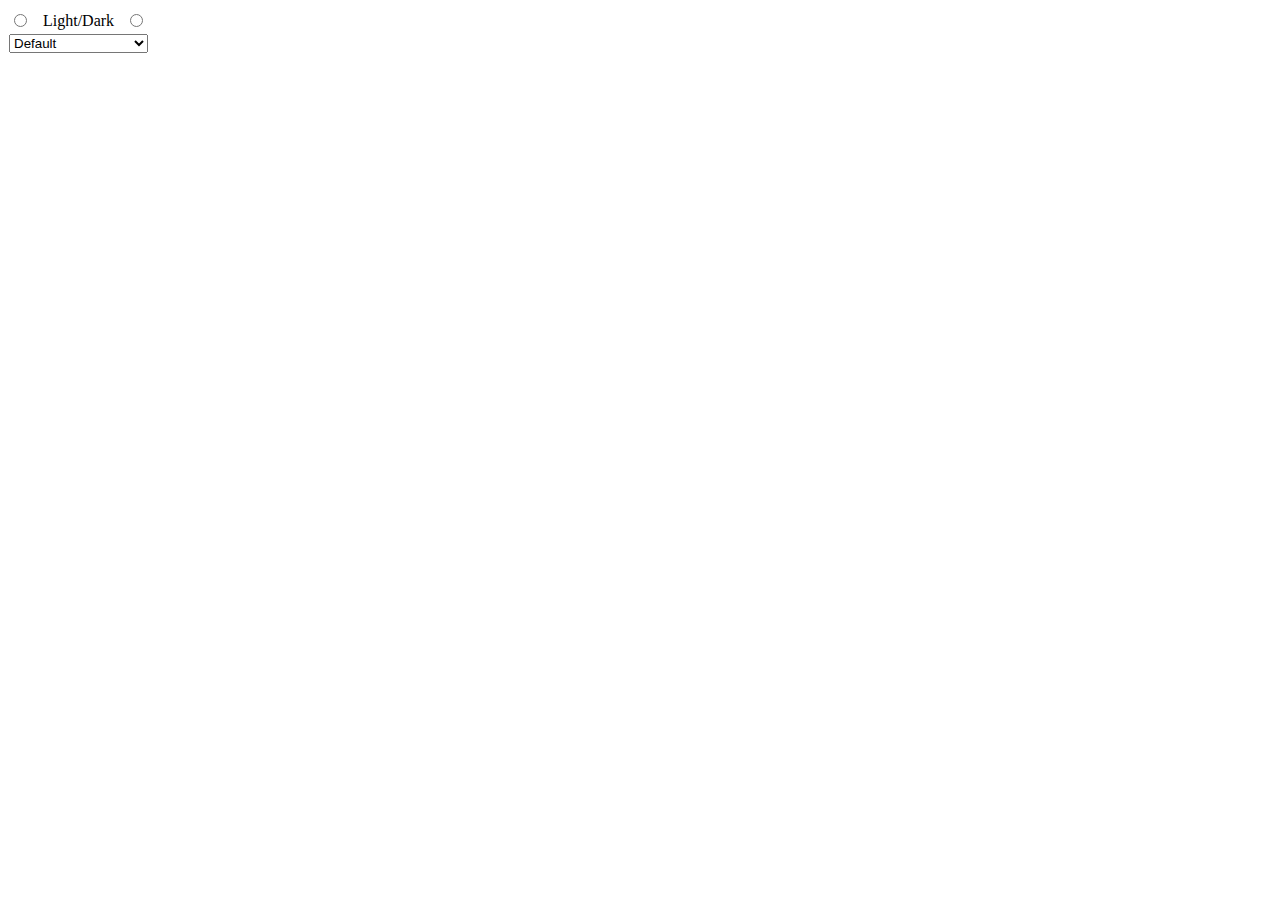
==== popup.html @ 6904737e "added art deco theme" ====
<!DOCTYPE html>
<html>
<head>
	<meta charset="utf-8">
	<meta name="viewport" content="width=device-width, initial-scale=1">
	<link rel="stylesheet" type="text/css" href="popup.css">
	<link rel="stylesheet" href="https://cdnjs.cloudflare.com/ajax/libs/font-awesome/6.0.0-beta3/css/all.min.css">
    
	<title></title>
</head>
<body>
	<table>
<!-- 		<tr>
		    <th><button id="resetButton"><i class="fas fa-trash"></i></button></th>
		    <th>On/Refresh</th>
		    <th><button id="refreshButton"><i class="fas fa-sync-alt"></i></button></th>
		</tr> -->
		<tr>
		    <td><input type="radio" name="mode" id="lightMode"></th>			
			<td><label for="nightMode">Light/Dark</label></th>
		    <td><input type="radio" name="mode" id="nightMode" class="light"></th>
		</tr>
		<tr>
			<td colspan="3">
				<select id="styleSelect">
				    <option value="default">Default</option>
				    <option value="blackboard">Blackboard</option>
				    <option value="ocean">Ocean</option>
				    <option value="purple2">UoM Purple</option>
				    <option value="deco">Art Deco</option>
				    <!-- <option value="blue-light">MMU Blue</option> -->
				    <option value="stylesheet">Stylesheet</option>
				    <!-- <option value="custom">Custom</option> -->
				</select>
			</td>
		</tr>

<!-- 		<tr>
			
			<td><input type="text" id="mainThemeLight" class="light"></td>
			<td><label for="mainThemeLight mainThemeDark">Theme</label></td>
			<td><input type="text" id="mainThemeDark"></td>
		</tr>
		<tr>
			
			<td><input type="text" id="backgroundMainLight" class="light"></td>
			<td><label for="backgroundMainLight backgroundMainDark">Background</label></td>
			<td><input type="text" id="backgroundMainDark"></td>
		</tr>
		<tr>
			
			<td><input type="text" id="mainTextLight" class="light"></td>
			<td><label for="mainTextLight mainTextDark">Main Text</label></td>
			<td><input type="text" id="mainTextDark"></td>
		</tr>
		<tr>
			
			<td><input type="text" id="fontLight" class="light"></td>
			<td><label for="fontLight fontDark">Font</label></td>
			<td><input type="text" id="fontDark"></td>
		</tr>
		<tr>
			
			<td><input type="text" id="backgroundMainOutlineLight" class="light"></td>
			<td><label for="backgroundMainOutlineLight backgroundMainOutlineDark">Background Outline</label></td>
			<td><input type="text" id="backgroundMainOutlineDark"></td>
		</tr>
		<tr>
			
			<td><input type="text" id="primaryButtonLight" class="light"></td>
			<td><label for="primaryButtonLight primaryButtonDark">Primary Button</label></td>
			<td><input type="text" id="primaryButtonDark"></td>
		</tr>
		<tr>
			
			<td><input type="text" id="primaryButtonTextLight" class="light"></td>
			<td><label for="primaryButtonTextLight primaryButtonTextDark">Primary Button Text</label></td>
			<td><input type="text" id="primaryButtonTextDark"></td>
		</tr>
		<tr>
			
			<td><input type="text" id="secondaryButtonLight" class="light"></td>
			<td><label for="secondaryButtonLight secondaryButtonDark">Secondary Button</label></td>
			<td><input type="text" id="secondaryButtonDark"></td>
		</tr>
		<tr>
			
			<td><input type="text" id="secondaryButtonTextLight" class="light"></td>
			<td><label for="secondaryButtonTextLight secondaryButtonTextDark">Secondary Button Text</label></td>
			<td><input type="text" id="secondaryButtonTextDark"></td>
		</tr> -->

</table>
<script src="popup.js"></script>
</body>
</html>
---- popup.css ----
/*body{
	background-color: #999;
}*/


table {
    border-spacing: 0;
}

button{
	background-color: #ddd;
	border: none;
	border-radius: 2px;
	padding: 2px 3px;
}

select{
	width: 100%;
	outline: none !important;
}

/*tr td:first-child, tr th:first-child {
	background-color: #fff;
	width: 30px;
	display: flex;
    justify-content: center;
    align-items: center;
    border-radius: 5px;
}

tr td:last-child, tr th:last-child{
	background-color: #fff;
	width: 30px;
	display: flex;
    justify-content: center;
    align-items: center;
    border-radius: 5px;
}*/

#nightMode, #lightMode{
	margin: 5px;
}

/*tr td:first-child input{
	background-color: #000;
	border: none;
	outline: none;
	color: #fff;
	margin: 5px;
	border-bottom: 1px solid #ccc;
	text-align: right;
	padding-right: 20px;
	width: 60px;
}*/

/*.light:after{
	content: '';
	position: absolute;
	height: 15px;
	width: 15px;
	top: 20px;
	right: 0;
	background-color: purple;
	z-index: 2;
}*/

tr td:nth-child(2) {
	padding: 0 10px;
}

/*This fixes checkboxes*/
.checkbox-container {
  display: flex;
  align-items: center;
/*  margin-bottom: 10px;*/
}

th input[type="checkbox"]{
  position: relative;
  width: 2em;
  height: 1em;
  margin-left: 0.5em;
  appearance: none;
  background: lightgrey;
  outline: none;
  border-radius: .5em;
  box-shadow: inset 0 0 5px rgba(0, 0, 0, .2);
  transition: .5s;
  margin-top: 6px;
/*  transform: scale(1.2);*/
}
th input:checked[type="checkbox"]{
  background: lightblue;
}
th input[type="checkbox"]:before{
  content: '';
  position: absolute;
  width: 1em;
  height: 1em;
  border-radius: 0.5em;
  top: 0;
  left: 0;
  background: white;
  transform: scale(1.1);
  box-shadow: 0 2px 5px rgba(0, 0, 0, 0.2);
  transition: .5s;
}
th input:checked[type="checkbox"]:before{
  left: 1em;
}
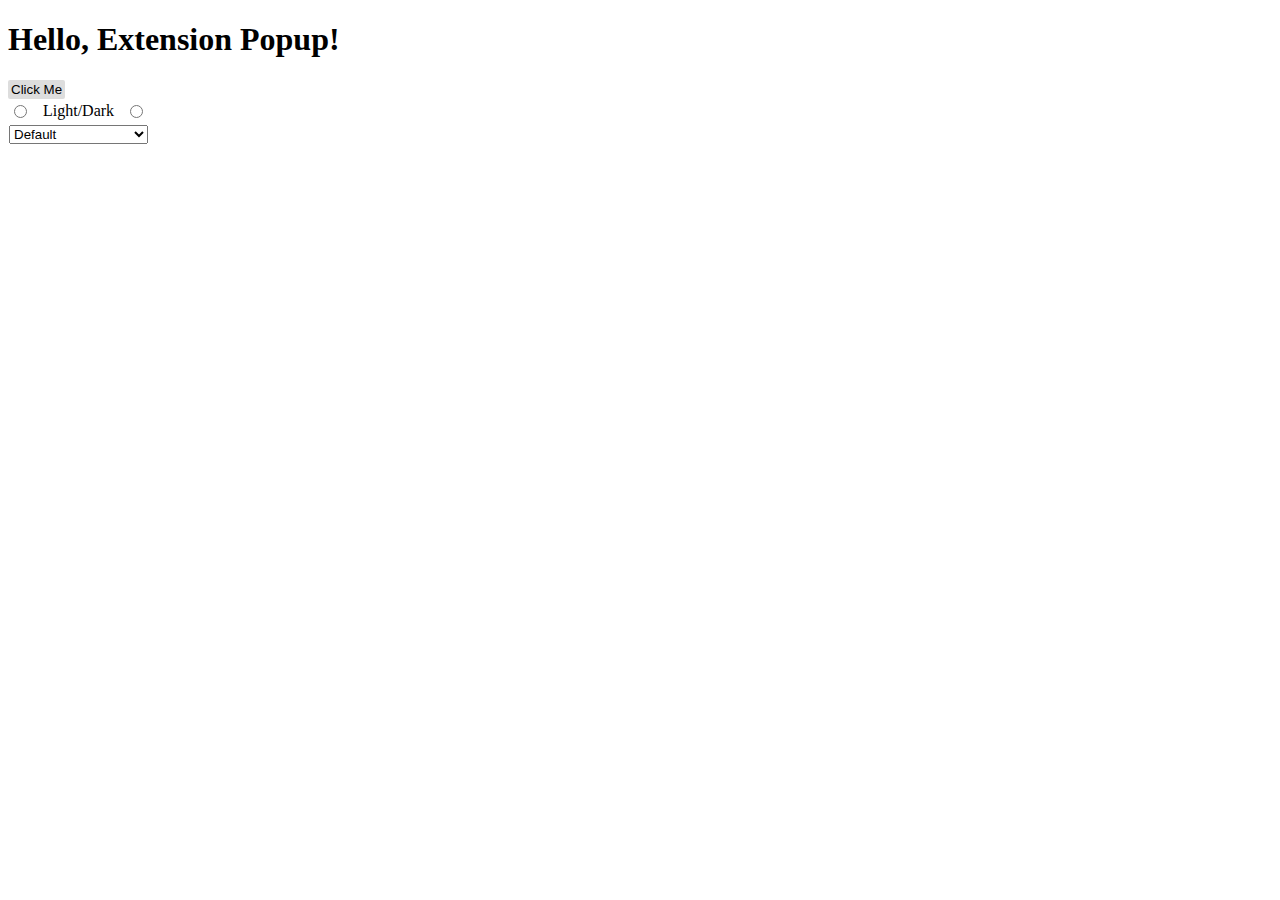
==== commit 13d6ad38: "added send message function for firefox" ====
--- a/popup.html
+++ b/popup.html
@@ -9,6 +9,10 @@
 	<title></title>
 </head>
 <body>
+	    <div class="popup-content">
+        <h1>Hello, Extension Popup!</h1>
+        <button id="popup-button">Click Me</button>
+    </div>
 	<table>
 <!-- 		<tr>
 		    <th><button id="resetButton"><i class="fas fa-trash"></i></button></th>
@@ -28,12 +32,23 @@
 				    <option value="ocean">Ocean</option>
 				    <option value="purple2">UoM Purple</option>
 				    <option value="deco">Art Deco</option>
-				    <!-- <option value="blue-light">MMU Blue</option> -->
-				    <option value="stylesheet">Stylesheet</option>
+				    <option value="tron">Tron</option>
+				    <option value="rustic">Rustic</option>
+				    <option value="camo">Camo</option>
+				    <!-- <option value="stylesheet">Stylesheet</option> -->
 				    <!-- <option value="custom">Custom</option> -->
 				</select>
 			</td>
 		</tr>
+<!-- 		<tr>
+			<td colspan="3">
+				<select id="fontSelect">
+				    <option value="default">Style default</option>
+				    <option value="Open Sans, sans-serif">Open Sans</option>
+				    <option value="Lucida Console, monospace">Lucida Console</option>
+				</select>
+			</td>
+		</tr> -->
 
 <!-- 		<tr>
 			
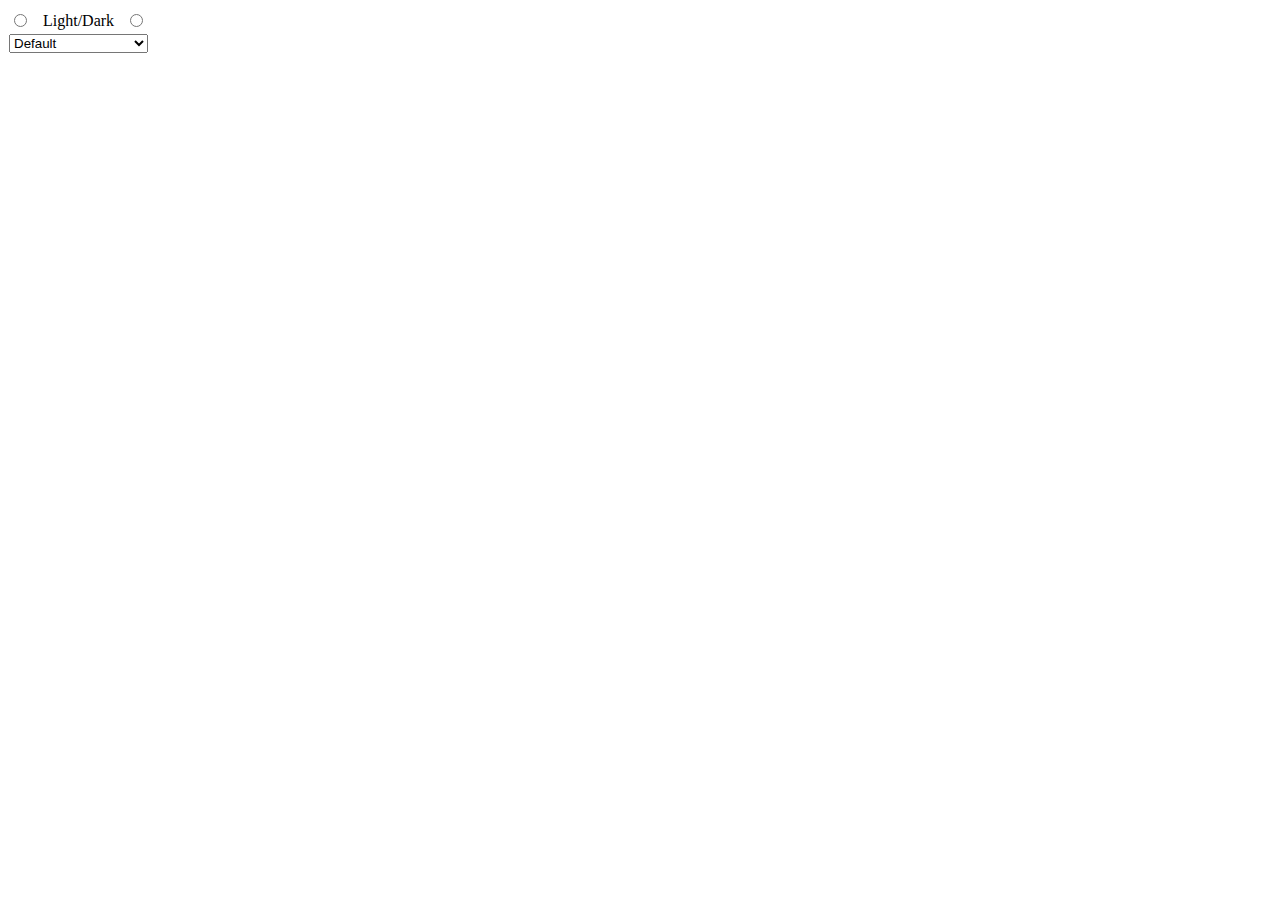
==== commit 32350659: "extension now works on firefox too" ====
--- a/popup.html
+++ b/popup.html
@@ -9,10 +9,6 @@
 	<title></title>
 </head>
 <body>
-	    <div class="popup-content">
-        <h1>Hello, Extension Popup!</h1>
-        <button id="popup-button">Click Me</button>
-    </div>
 	<table>
 <!-- 		<tr>
 		    <th><button id="resetButton"><i class="fas fa-trash"></i></button></th>
